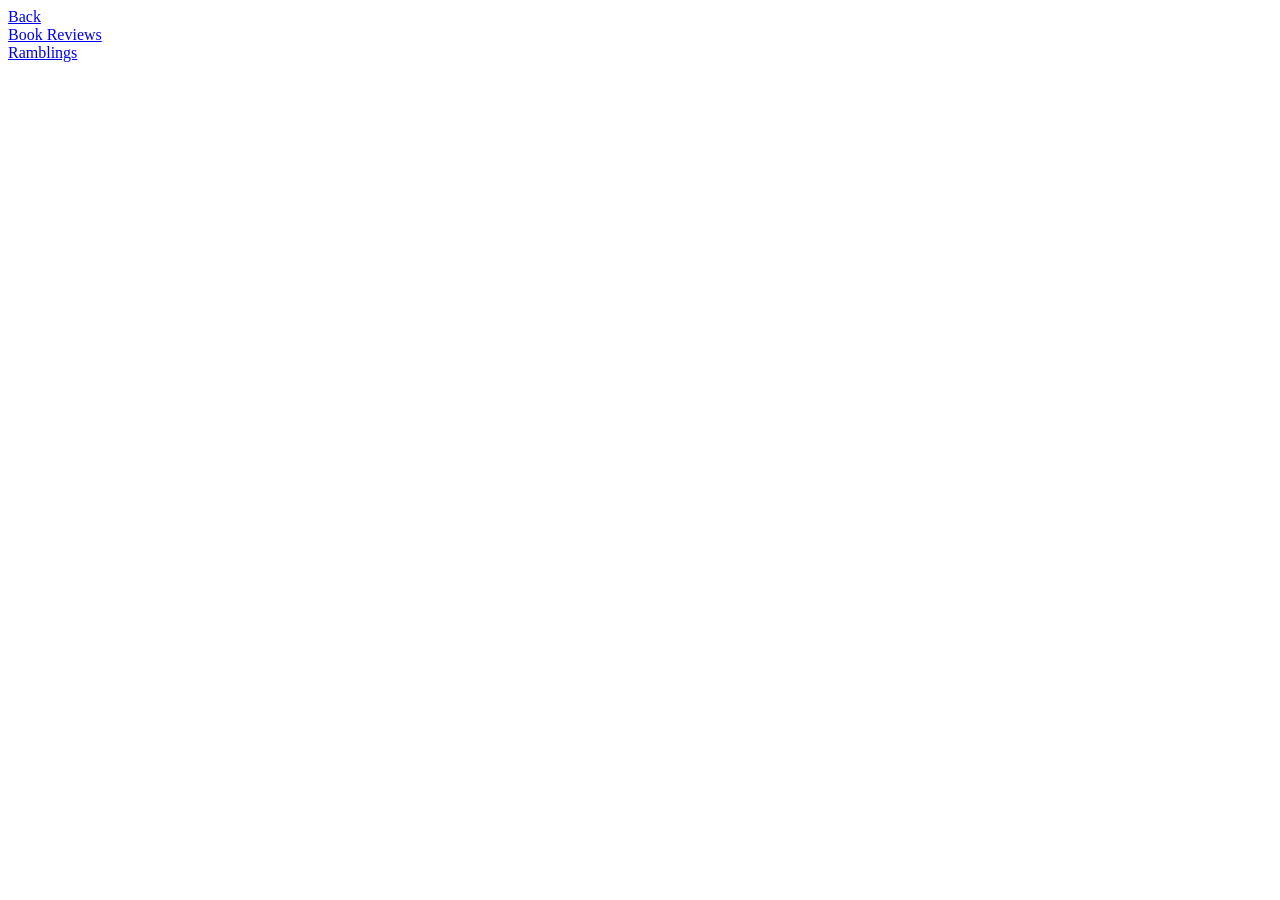
==== pages/blogs.html @ 25cdc1da "HTML Layouts, Assorted folders and added icon" ====
<!DOCTYPE html>
<html lang="en">
<head>
    <meta charset="UTF-8">
    <meta http-equiv="X-UA-Compatible" content="IE=edge">
    <meta name="viewport" content="width=device-width, initial-scale=1.0">
    <title>Document</title>
    <link rel="icon" type="image/x-icon" href="assets/favicon.ico">
    <link rel="stylesheet" href="styles/styles.css">
</head>
<body>
    <div class="nav-bar" style="display: flex; flex-direction: column;">
        <a href="../index.html">Back</a>
        <a href="bookreview.html">Book Reviews</a>
        <a href="opinions.html">Ramblings</a>
    </div>
</body>
</html>
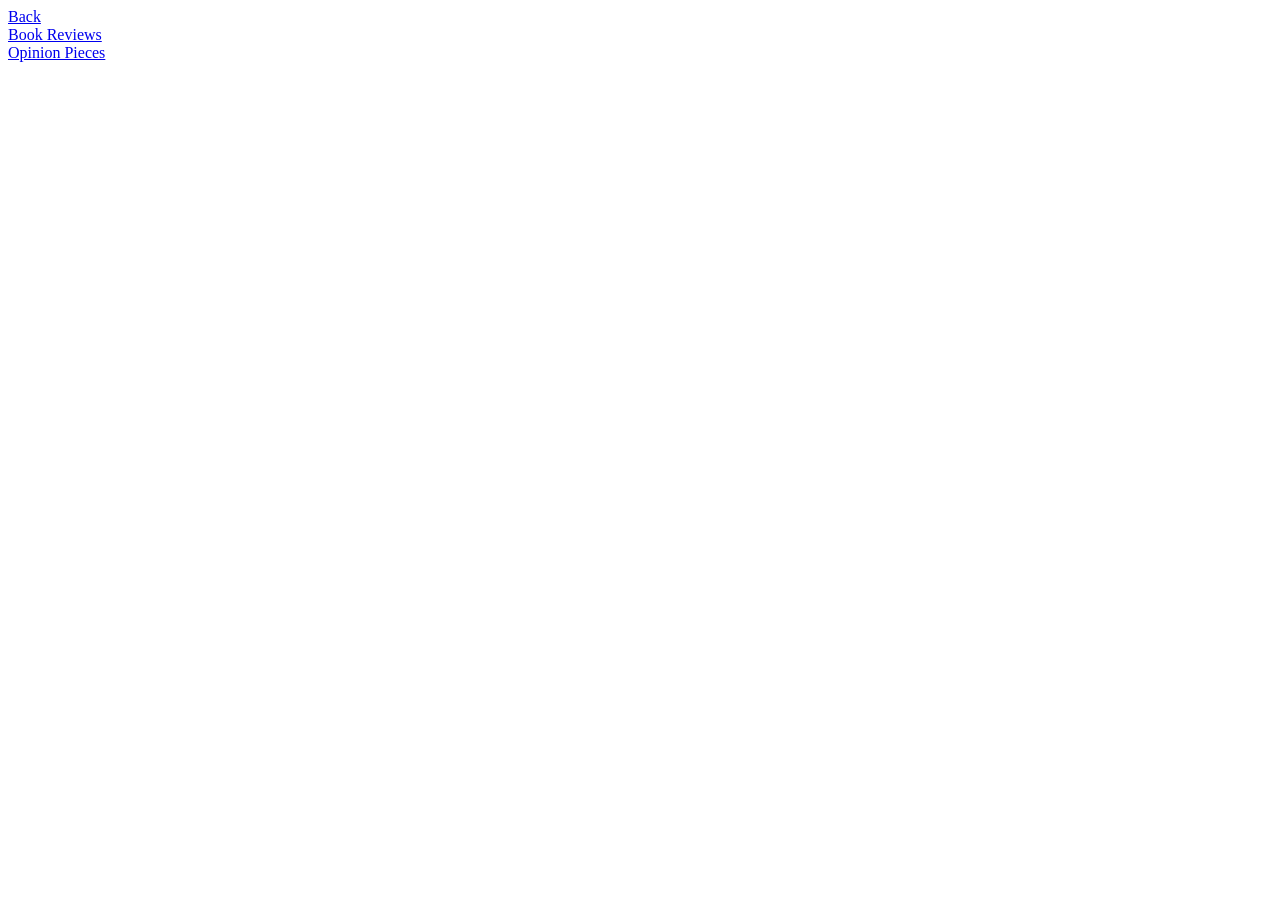
==== commit 77267a56: "Added my first blog (first draft)" ====
--- a/pages/blogs.html
+++ b/pages/blogs.html
@@ -12,7 +12,7 @@
     <div class="nav-bar" style="display: flex; flex-direction: column;">
         <a href="../index.html">Back</a>
         <a href="bookreview.html">Book Reviews</a>
-        <a href="opinions.html">Ramblings</a>
+        <a href="opinions.html">Opinion Pieces</a>
     </div>
 </body>
 </html>
